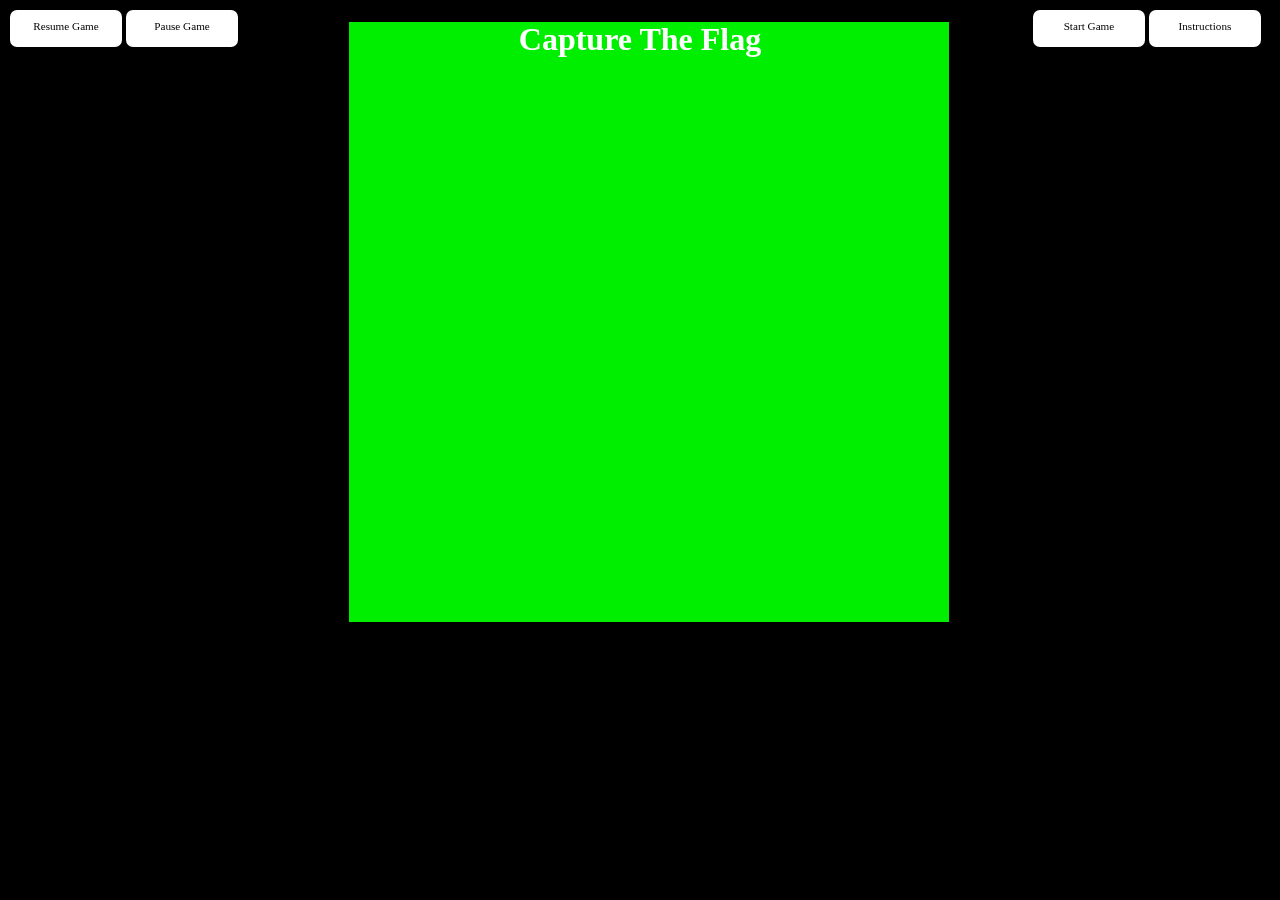
==== Adventure/index.html @ 426196e9 "June 15 Bad" ====
<!DOCTYPE html>
  <html lang="en">
  <head>
    <meta charset="utf-8">
    <title>Albert and Simon's Adventure</title>
	<link rel='icon' href='favicon.ico' type='image/x-icon'>
    
    <!-- include an external style sheet -->
    <link rel="stylesheet" href="AS.css">  
    
   
    
  </head>
  
  <body>
    <div id="gameBoard"> 
		<div></div>
		<div></div>
		<div></div>
		<div></div>
		<div></div>
		
		<div></div>
		<div></div>
		<div></div>
		<div></div>
		<div></div>
		
		<div></div>
		<div></div>
		<div></div>
		<div></div>
		<div></div>
		
		<div></div>
		<div></div>
		<div></div>
		<div></div>
		<div></div>
		
		<div></div>
		<div></div>
		<div></div>
		<div></div>
		<div></div>
		
		
	</div>
	
		<div id = "controlpanel">
		<div onclick ="startGame()" id = "start" class= "controls">
		Start Game</div>
		<div onclick ="Instructions()" id = "Instructions" class= "controls">
		Instructions</div>>
		
	</div>
	
	<div id = "controlpanel2">
		
		<div onclick ="resumeGame()" id = "resume" class= "controls">
		Resume Game</div>
		<div onclick ="pauseGame()" id = "pause" class= "controls">
		Pause Game</div>
	
	</div>
	
	<div id = "header">
	<h1 id = "title">Capture The Flag</h1>

	</div>
	
	
	<div class="message" id = "lose">You Lose</div>
	<div class="message" id = "levelup">Next Level...</div>
	
	
		<div id = "positionMessage">
	   <div id = "boundaryMessage" class="hidden">
	   <img id = "x" src="images/x.png" alt="close" onclick= "continueGame()">
	   <h1 class= "titletext" id="message">Warning</h1>
	   <p class= "titletext" id="message2"></p>
	</div>
	</div>
	 
	
	<script src="AS.js"></script>
  </body>
  
</html>
---- Adventure/AS.css ----
body {
	background-color: black;
}

#gameBoard {
	border: 1px solid black;
	display: grid;
	grid-template-columns: 120px 120px 120px 120px 120px;
	grid-template-rows: 120px 120px 120px 120px 120px;
	justify-content:center;
	width:600px;
	height:600px;
	width:100%;
    height:100vh;
	background-image: url("https://i.pinimg.com/originals/ce/7f/55/ce7f55d0ce9ec88c238f4f0f5731d809.jpg");
    position:fixed;
}

#gameBoard div{
  background-color:#00EE00;
  background-repeat: no-repeat;
  background-size:cover;
	
}

.message {
 display:none;
 position:fixed;
 top:0px;
 left:0px; 
 width:100%;
 height:100%;
 background-color:rgba(0,0,0,0.8);
 color:white;
 font-family:Verdana,sans-serif;
 font-size:8em;
 vertical-align:top;
 text-align:center;
 line-height:100vh;

}

#header{
  width:100%; 
  background-image: url("https://i.pinimg.com/originals/ce/7f/55/ce7f55d0ce9ec88c238f4f0f5731d809.jpg");
  position:relative;	
	
}

#header h2 {
  position:absolute;	
  bottom: 0px;
  margin-bottom:2px;
  color:black;
	
}

#header #left{
  left:30px;	
}

#header #right{
  right:30px;	
}



#title {
  text-align:center;
  color:white;  

}


/***** Control Panel *****/

#controlpanel {
	position:absolute;
	top:10px;
	right:10px;
	z-index:1;
}

#controlpanel2 {
	position:absolute;
	top:10px;
	left:10px;
	z-index:1;
}

.controls {
	display:inline-block;
	padding:6px;
	width:100px;
	height:25px;
	background-color:white;
	color:black;
	vertical-align:top;
	text-align:center;
	line-height:20px;
	font-size:0.7em;
	border-radius:7px;
	
}


/***** End Control Panel *****/

.boyup {
  background-image: url("images/boyup.png");
}

.boydown {
  background-image: url("images/boydown.png");
}

.boyleft {
  background-image: url("images/boyleft.png");
}

.boyright {
  background-image: url("images/boyright.png");
}

.boywingsup {
  background-image: url("images/boywingsup.png");
}

.boywingsright {
  background-image: url("images/boywingsright.png");
}

.boywingsdown {
  background-image: url("images/boywingsdown.png");
}

.boywingsleft {
  background-image: url("images/boywingsleft.png");
}

.boyjumpleft {
  background-image: url("images/boyjumpleft.png");
}

.boyjumpright {
  background-image: url("images/boyjumpright.png");
}

.boyjumpup {
  background-image: url("images/boyjumpup.png");
}

.boyjumpdown {
  background-image: url("images/boyjumpdown.png");
}

.bush {
  background-image: url("images/BushDark.png");
}

.bushlight {
  background-image: url("images/Bush1.png");
}

.flag {
  background-image: url("images/flag.png");
}

.lionup {
  background-image: url("images/KLup.png");
}

.liondown {
  background-image: url("images/KLdown.png");
}

.lionleft {
  background-image: url("images/KLleft.png");
}

.lionright {
  background-image: url("images/KLright.png");
}

.lionjump {
  background-image: url("images/KLjump.png");
}

.water {
  background-image: url("images/water.png");
}

.fencetop {
  background-image: url("images/fencetop.png");
}

.fenceside {
  background-image: url("images/sidefence.png");

}

.wings {
  background-image: url("images/wings.png");
}

.rock {
  background-image: url("images/rock.png");
}

.tree {
  background-image: url("images/tree.png");
}

.bridge {
  background-color:#800020 !important;
}

/***** LightBox *****/

#lightbox {
	position:fixed;
	top:0px;
	left:0px;
	width:100%;
	height:100%;
	background-color:rgba(0,0,0,0.7); 
}

#x{
	position:absolute;
	top:0px;
	right:0px;
}

.hidden {
	display:none;
}

.unhidden{
	display:block;
}

#positionMessage{
	position:absolute;
	top:45px;
	left:0px;
	width:100%;
}

#boundaryMessage{
	position:relative;
	margin-left:auto;
	margin-right:auto;
	width: 600px;
	height:200px;
	background-color:rgba(255,255,255,0.9);
	z-index:1;
	padding:30px;
	border:thick solid #4d3e3e;
}

/***** End Lightbox *****/
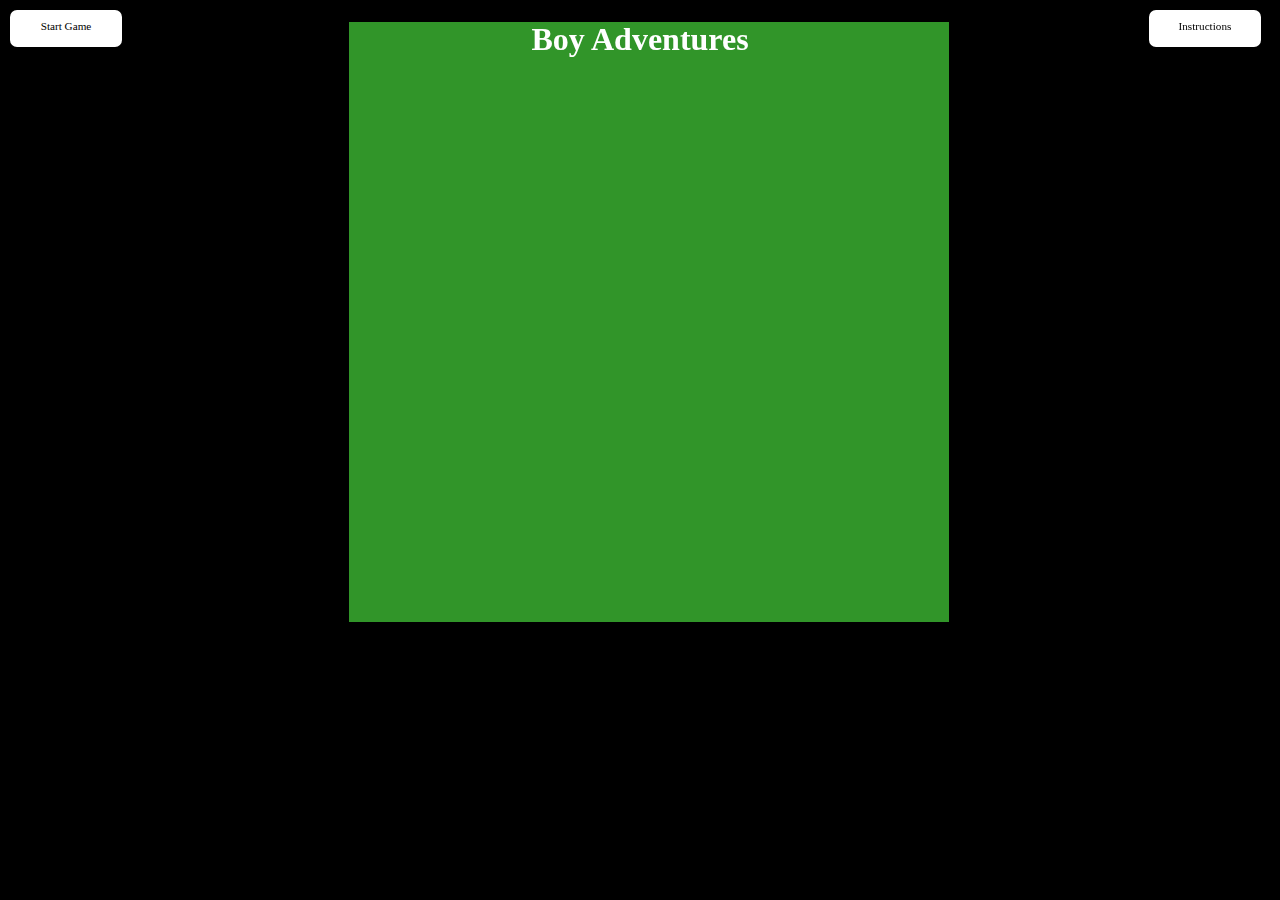
==== commit f429bad7: "June 16" ====
--- a/Adventure/index.html
+++ b/Adventure/index.html
@@ -2,7 +2,7 @@
   <html lang="en">
   <head>
     <meta charset="utf-8">
-    <title>Albert and Simon's Adventure</title>
+    <title>Boy Adventures</title>
 	<link rel='icon' href='favicon.ico' type='image/x-icon'>
     
     <!-- include an external style sheet -->
@@ -48,24 +48,22 @@
 	</div>
 	
 		<div id = "controlpanel">
-		<div onclick ="startGame()" id = "start" class= "controls">
-		Start Game</div>
 		<div onclick ="Instructions()" id = "Instructions" class= "controls">
 		Instructions</div>>
+		
 		
 	</div>
 	
 	<div id = "controlpanel2">
 		
-		<div onclick ="resumeGame()" id = "resume" class= "controls">
-		Resume Game</div>
-		<div onclick ="pauseGame()" id = "pause" class= "controls">
-		Pause Game</div>
+		
+		<div onclick ="startGame()" id = "start" class= "controls">
+		Start Game</div>
 	
 	</div>
 	
 	<div id = "header">
-	<h1 id = "title">Capture The Flag</h1>
+	<h1 id = "title">Boy Adventures</h1>
 
 	</div>
 	
--- a/Adventure/AS.css
+++ b/Adventure/AS.css
@@ -17,7 +17,7 @@
 }
 
 #gameBoard div{
-  background-color:#00EE00;
+  background-color:#319529;
   background-repeat: no-repeat;
   background-size:cover;
 	
@@ -211,6 +211,10 @@
   background-image: url("images/tree.png");
 }
 
+.clock {
+  background-image: url("images/clock.jpg");
+}
+
 .bridge {
   background-color:#800020 !important;
 }
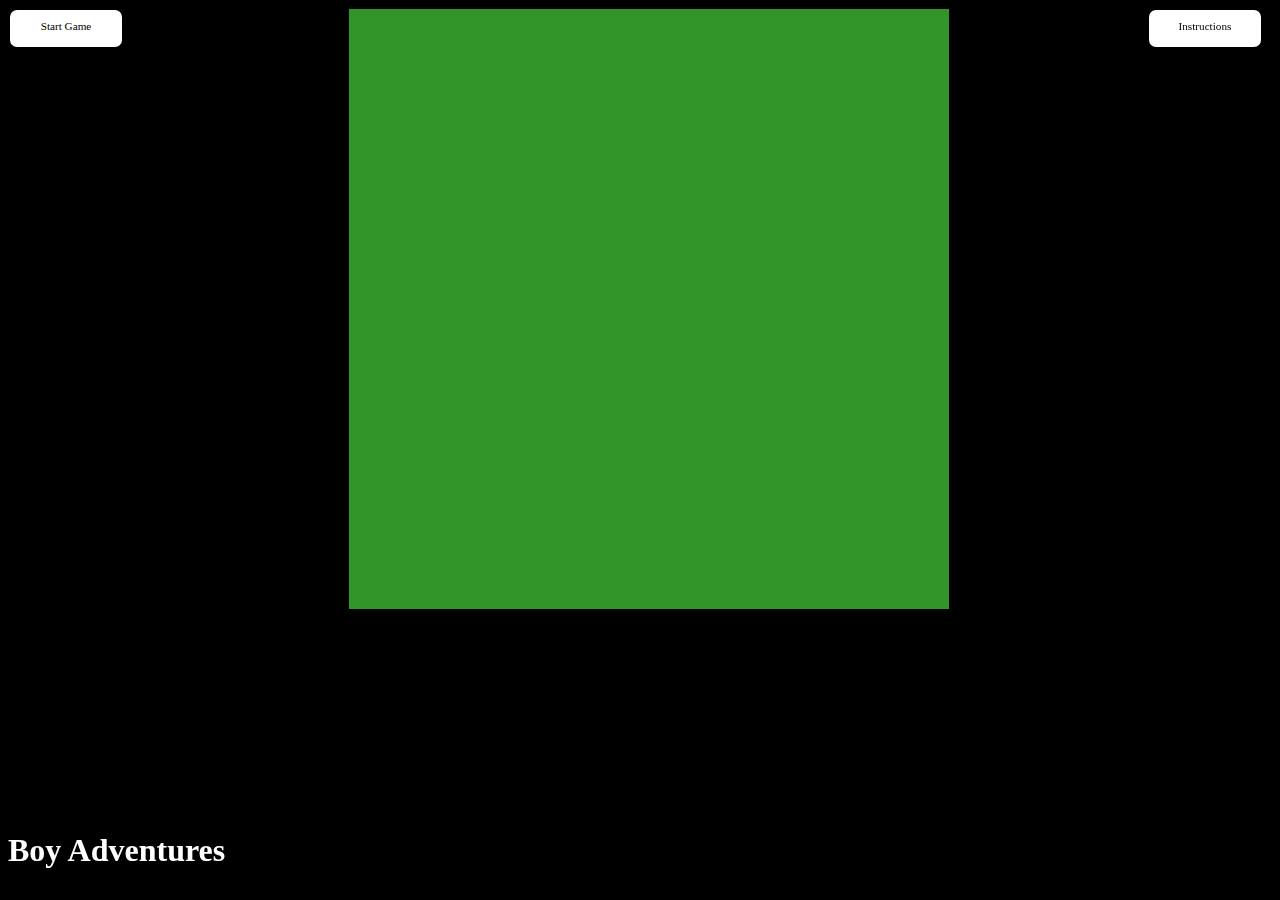
==== commit fad27c30: "June 16 Bad 5pm" ====
--- a/Adventure/index.html
+++ b/Adventure/index.html
@@ -46,7 +46,8 @@
 		
 		
 	</div>
-	
+		<h1 id = "title">Boy Adventures</h1>
+
 		<div id = "controlpanel">
 		<div onclick ="Instructions()" id = "Instructions" class= "controls">
 		Instructions</div>>
@@ -63,7 +64,6 @@
 	</div>
 	
 	<div id = "header">
-	<h1 id = "title">Boy Adventures</h1>
 
 	</div>
 	
--- a/Adventure/AS.css
+++ b/Adventure/AS.css
@@ -1,5 +1,13 @@
 body {
 	background-color: black;
+	background-image: url("https://i.pinimg.com/originals/ce/7f/55/ce7f55d0ce9ec88c238f4f0f5731d809.jpg");
+
+}
+
+.body2 {
+	background-color: black;
+	background-image: url("https://coolbackgrounds.io/images/backgrounds/index/disco-dba865f1.png");
+
 }
 
 #gameBoard {
@@ -12,7 +20,6 @@
 	height:600px;
 	width:100%;
     height:100vh;
-	background-image: url("https://i.pinimg.com/originals/ce/7f/55/ce7f55d0ce9ec88c238f4f0f5731d809.jpg");
     position:fixed;
 }
 
@@ -42,7 +49,6 @@
 
 #header{
   width:100%; 
-  background-image: url("https://i.pinimg.com/originals/ce/7f/55/ce7f55d0ce9ec88c238f4f0f5731d809.jpg");
   position:relative;	
 	
 }
@@ -51,7 +57,7 @@
   position:absolute;	
   bottom: 0px;
   margin-bottom:2px;
-  color:black;
+  color:white;
 	
 }
 
@@ -63,11 +69,19 @@
   right:30px;	
 }
 
-
+.text{
+	color:white;
+	text-align:center;
+	
+	
+	
+}
 
 #title {
   text-align:center;
-  color:white;  
+  color:white;
+  position:absolute;
+  bottom:10px;  
 
 }
 
@@ -103,6 +117,21 @@
 	
 }
 
+.controls3 {
+	display:inline-block;
+	padding:6px;
+	width:200px;
+	height:25px;
+	background-color:white;
+	color:black;
+	vertical-align:center;
+	text-align:center;
+	line-height:20px;
+	font-size:1.7em;
+	border-radius:7px;
+	
+}
+
 
 /***** End Control Panel *****/
 
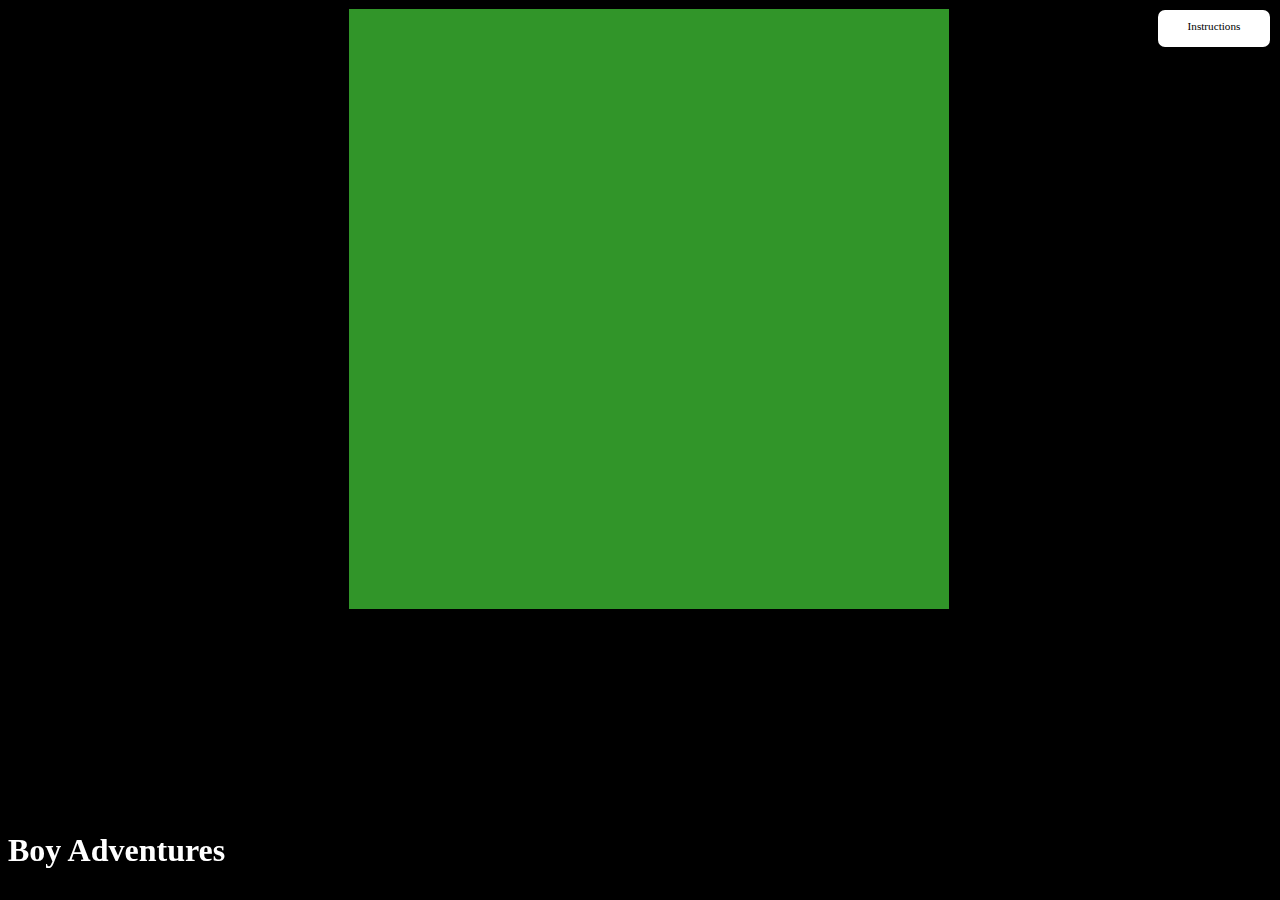
==== commit d05d17c2: "June 16 Sound and Lose" ====
--- a/Adventure/index.html
+++ b/Adventure/index.html
@@ -50,18 +50,12 @@
 
 		<div id = "controlpanel">
 		<div onclick ="Instructions()" id = "Instructions" class= "controls">
-		Instructions</div>>
+		Instructions</div>
 		
 		
 	</div>
 	
-	<div id = "controlpanel2">
-		
-		
-		<div onclick ="startGame()" id = "start" class= "controls">
-		Start Game</div>
 	
-	</div>
 	
 	<div id = "header">
 
--- a/Adventure/AS.css
+++ b/Adventure/AS.css
@@ -97,10 +97,12 @@
 
 #controlpanel2 {
 	position:absolute;
-	top:10px;
-	left:10px;
+	top:20%;
+	left:43%;
+	bottom:50%;	
 	z-index:1;
 }
+
 
 .controls {
 	display:inline-block;
@@ -129,6 +131,7 @@
 	line-height:20px;
 	font-size:1.7em;
 	border-radius:7px;
+	position:center;
 	
 }
 
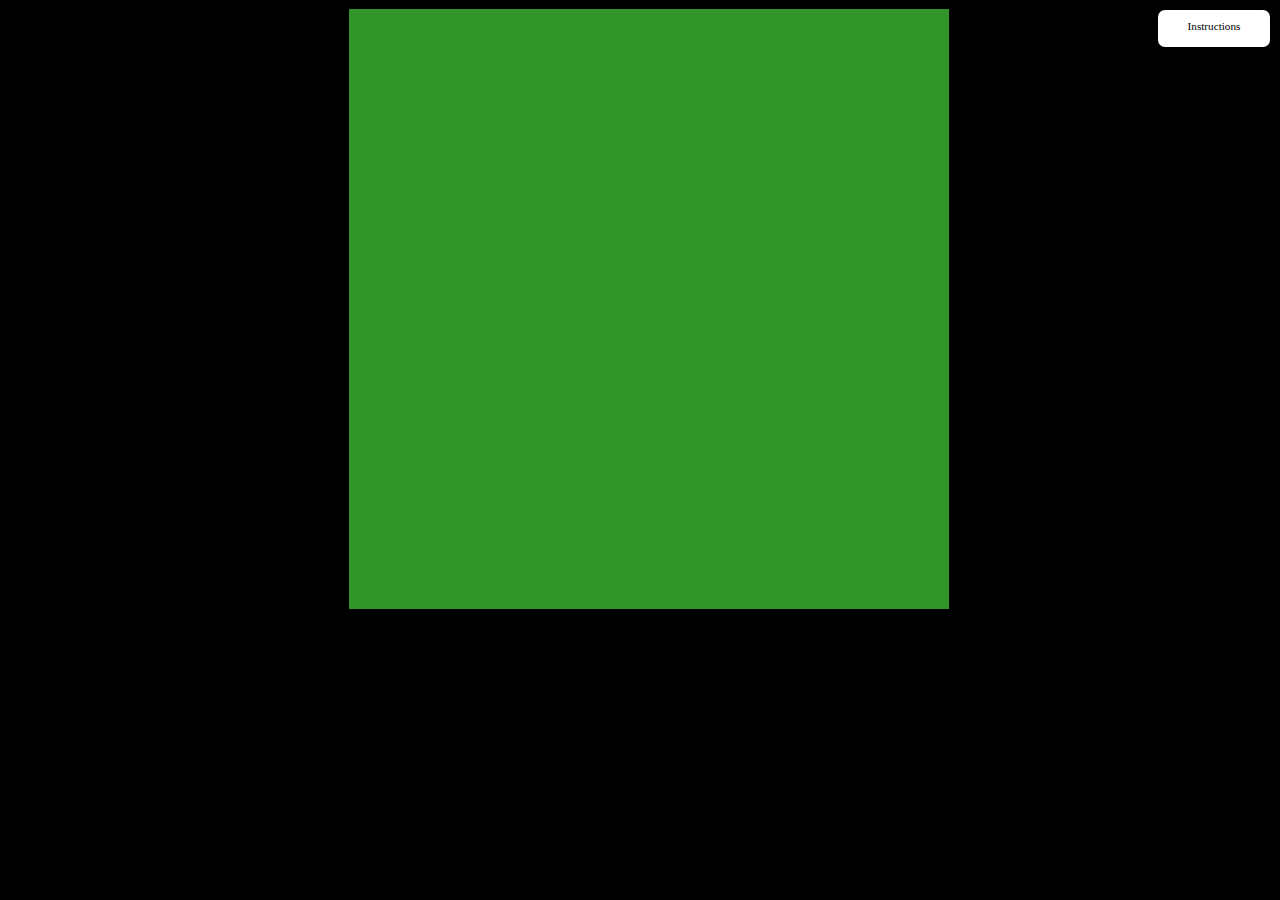
==== commit 5e1ac0f2: "Almost done June 16" ====
--- a/Adventure/index.html
+++ b/Adventure/index.html
@@ -13,6 +13,9 @@
   </head>
   
   <body>
+  
+
+
     <div id="gameBoard"> 
 		<div></div>
 		<div></div>
@@ -46,7 +49,6 @@
 		
 		
 	</div>
-		<h1 id = "title">Boy Adventures</h1>
 
 		<div id = "controlpanel">
 		<div onclick ="Instructions()" id = "Instructions" class= "controls">
@@ -58,7 +60,7 @@
 	
 	
 	<div id = "header">
-
+	<h1 id = "title">Boy Adventures</h1>
 	</div>
 	
 	
--- a/Adventure/AS.css
+++ b/Adventure/AS.css
@@ -49,14 +49,13 @@
 
 #header{
   width:100%; 
-  position:relative;	
+  left:42%;	
 	
 }
 
 #header h2 {
   position:absolute;	
-  bottom: 0px;
-  margin-bottom:2px;
+
   color:white;
 	
 }
@@ -73,15 +72,17 @@
 	color:white;
 	text-align:center;
 	
-	
-	
+
 }
 
 #title {
   text-align:center;
-  color:white;
+  color:blacks;
   position:absolute;
-  bottom:10px;  
+  bottom:10px;
+  left:40%;
+  font-size:2.8em;
+  
 
 }
 
